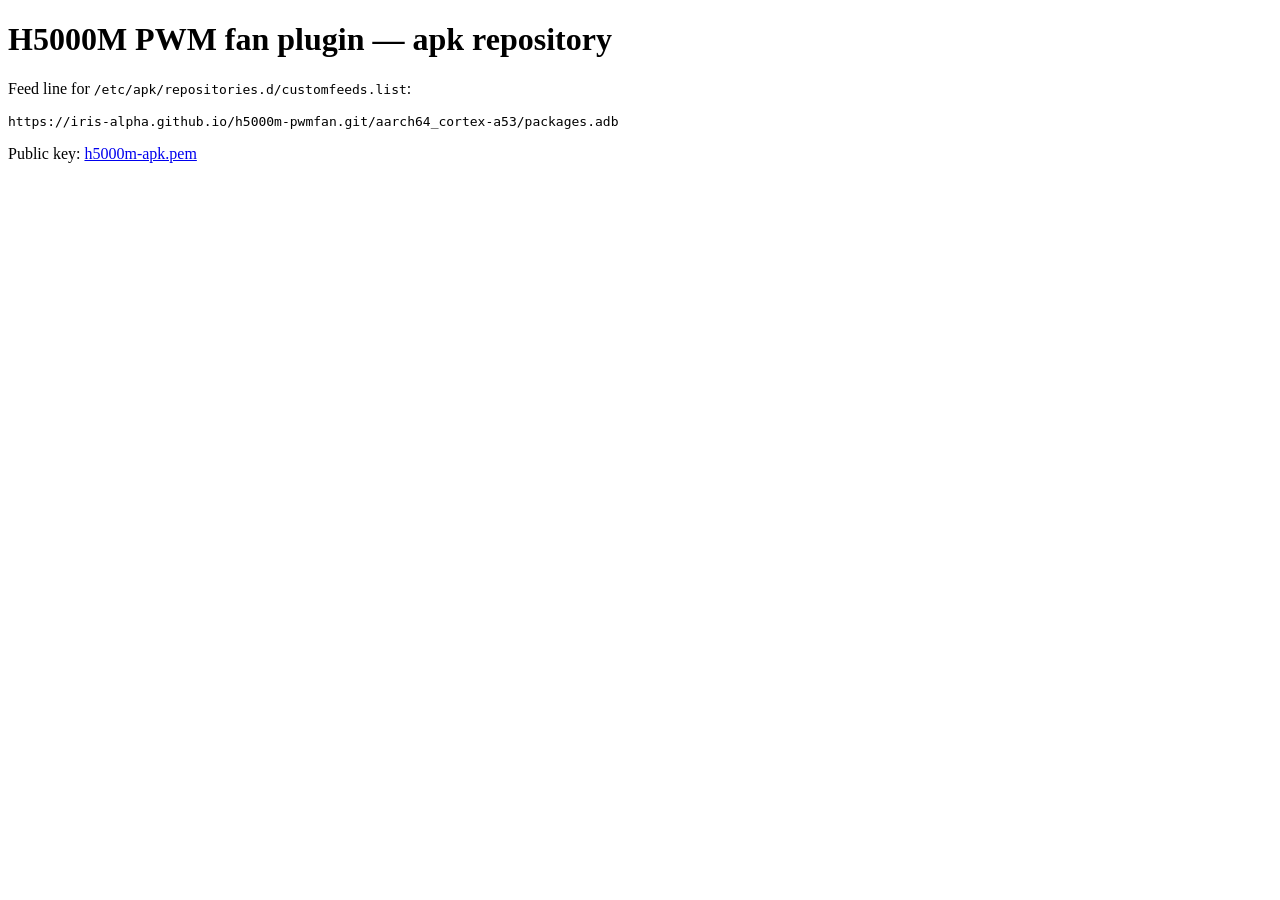
==== index.html @ 9ceafbfb "apk repository 2026-11-23T21:22:58Z" ====
<!doctype html>
<meta charset="utf-8">
<title>H5000M PWM fan plugin packages</title>
<h1>H5000M PWM fan plugin — apk repository</h1>
<p>Feed line for <code>/etc/apk/repositories.d/customfeeds.list</code>:</p>
<pre><code>https://iris-alpha.github.io/h5000m-pwmfan.git/aarch64_cortex-a53/packages.adb</code></pre>
<p>Public key: <a href="h5000m-apk.pem">h5000m-apk.pem</a></p>
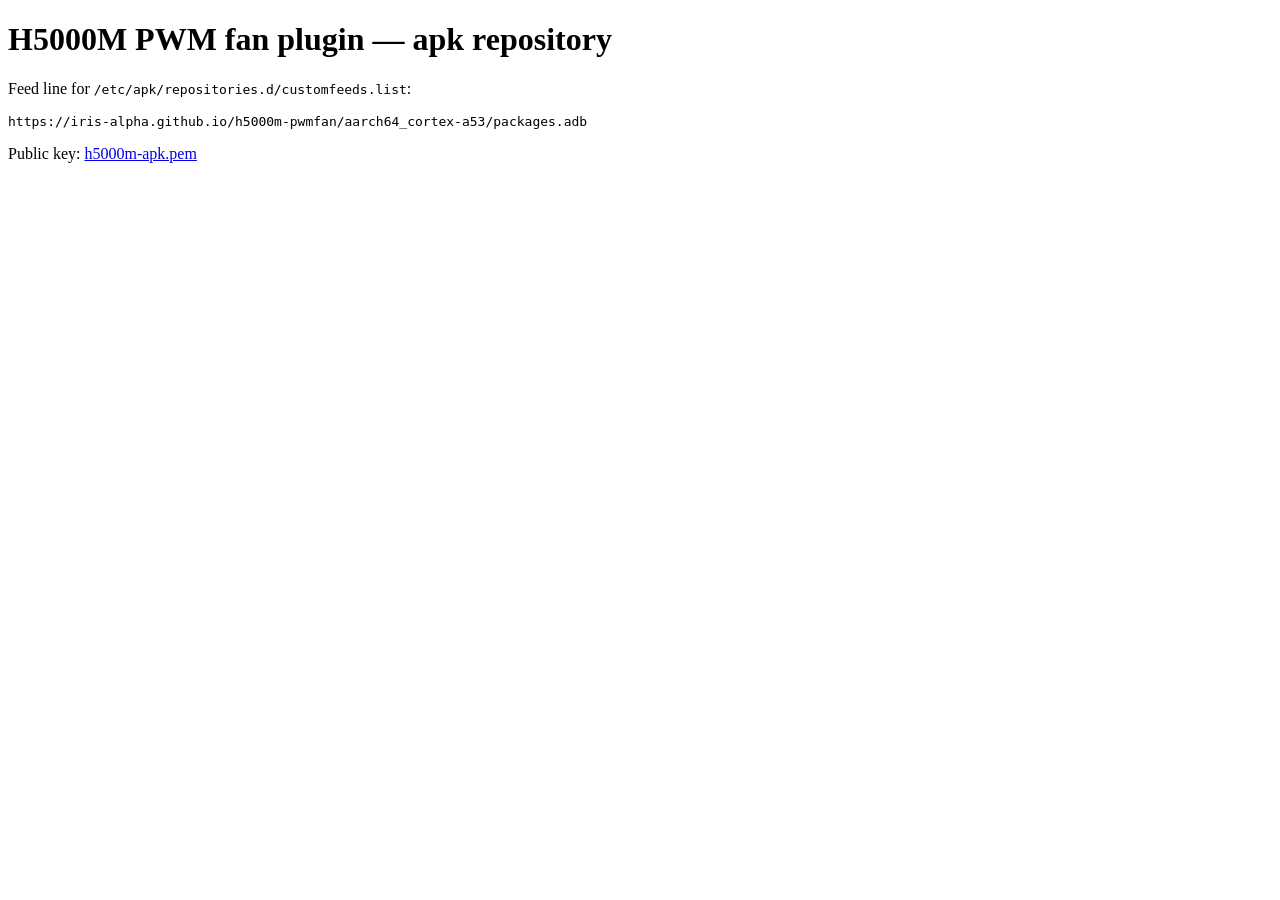
==== commit f909b001: "apk repository 2026-11-23T21:39:07Z" ====
--- a/index.html
+++ b/index.html
@@ -3,5 +3,5 @@
 <title>H5000M PWM fan plugin packages</title>
 <h1>H5000M PWM fan plugin — apk repository</h1>
 <p>Feed line for <code>/etc/apk/repositories.d/customfeeds.list</code>:</p>
-<pre><code>https://iris-alpha.github.io/h5000m-pwmfan.git/aarch64_cortex-a53/packages.adb</code></pre>
+<pre><code>https://iris-alpha.github.io/h5000m-pwmfan/aarch64_cortex-a53/packages.adb</code></pre>
 <p>Public key: <a href="h5000m-apk.pem">h5000m-apk.pem</a></p>
